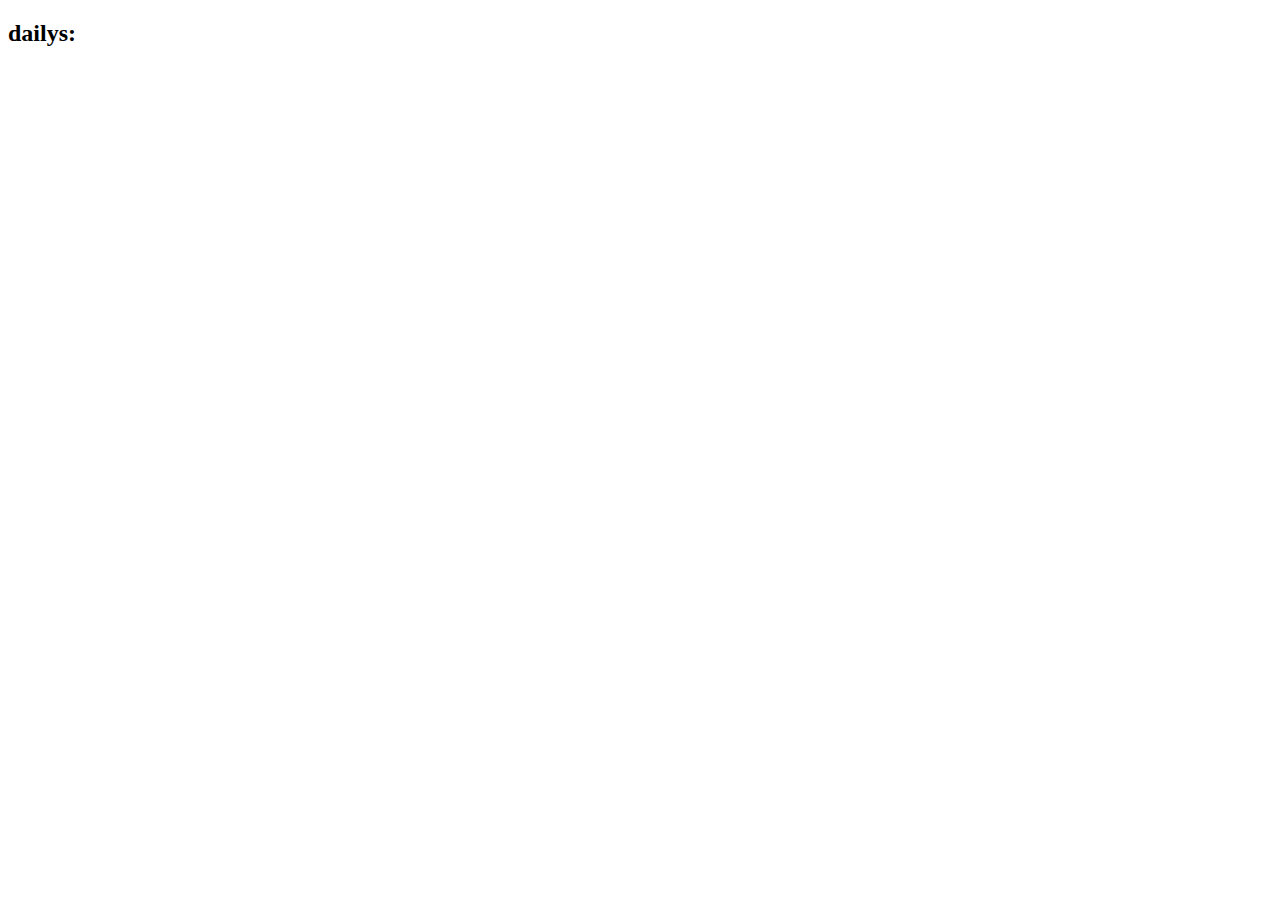
==== src/main/resources/templates/index.html @ 2b3aa747 ""thebrain" database connected and basic setup" ====
<!DOCTYPE html>
<html xmlns:th="http://www.w3.org/1999/xhtml">

<head>
    <meta charset="utf-8">
    <title>The Brain</title>
    <link rel="stylesheet" href="/standard.css">
</head>
<body>
<h2 th:text=${day}></h2>
<h2 th:text=${temp}></h2>
<h2> dailys:</h2>
<div th:each="entry : ${dailysList}">
    <p th:text="${entry.text}" class="title"></p>
</div>





</body>
</html>
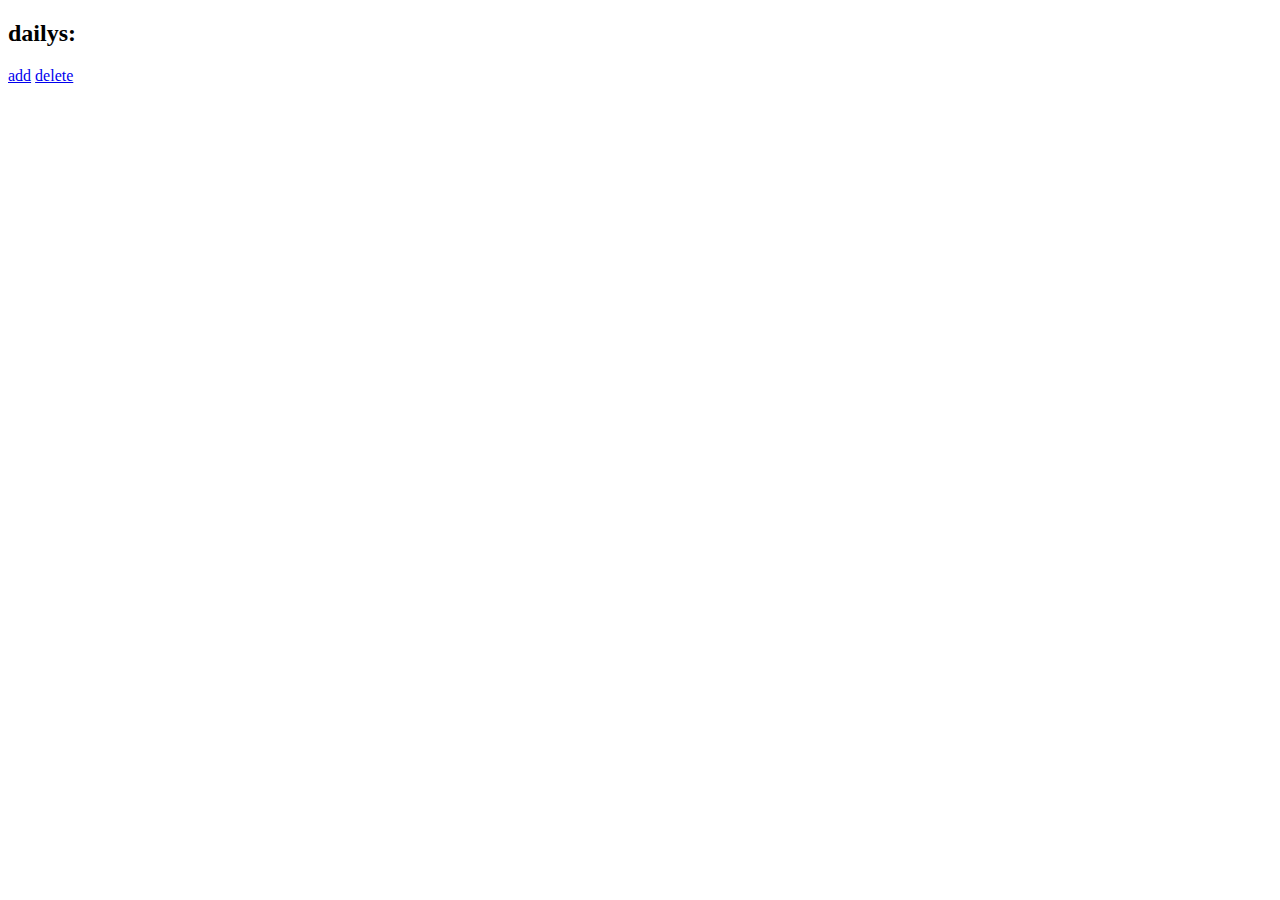
==== commit 5e9155ee: "database testing implemented (tests pass), basic add, delete, get functionality running on "dailytas" ====
--- a/src/main/resources/templates/index.html
+++ b/src/main/resources/templates/index.html
@@ -10,6 +10,9 @@
 <h2 th:text=${day}></h2>
 <h2 th:text=${temp}></h2>
 <h2> dailys:</h2>
+<a href="add.html">add</a>
+<a href="delete">delete</a>
+
 <div th:each="entry : ${dailysList}">
     <p th:text="${entry.text}" class="title"></p>
 </div>
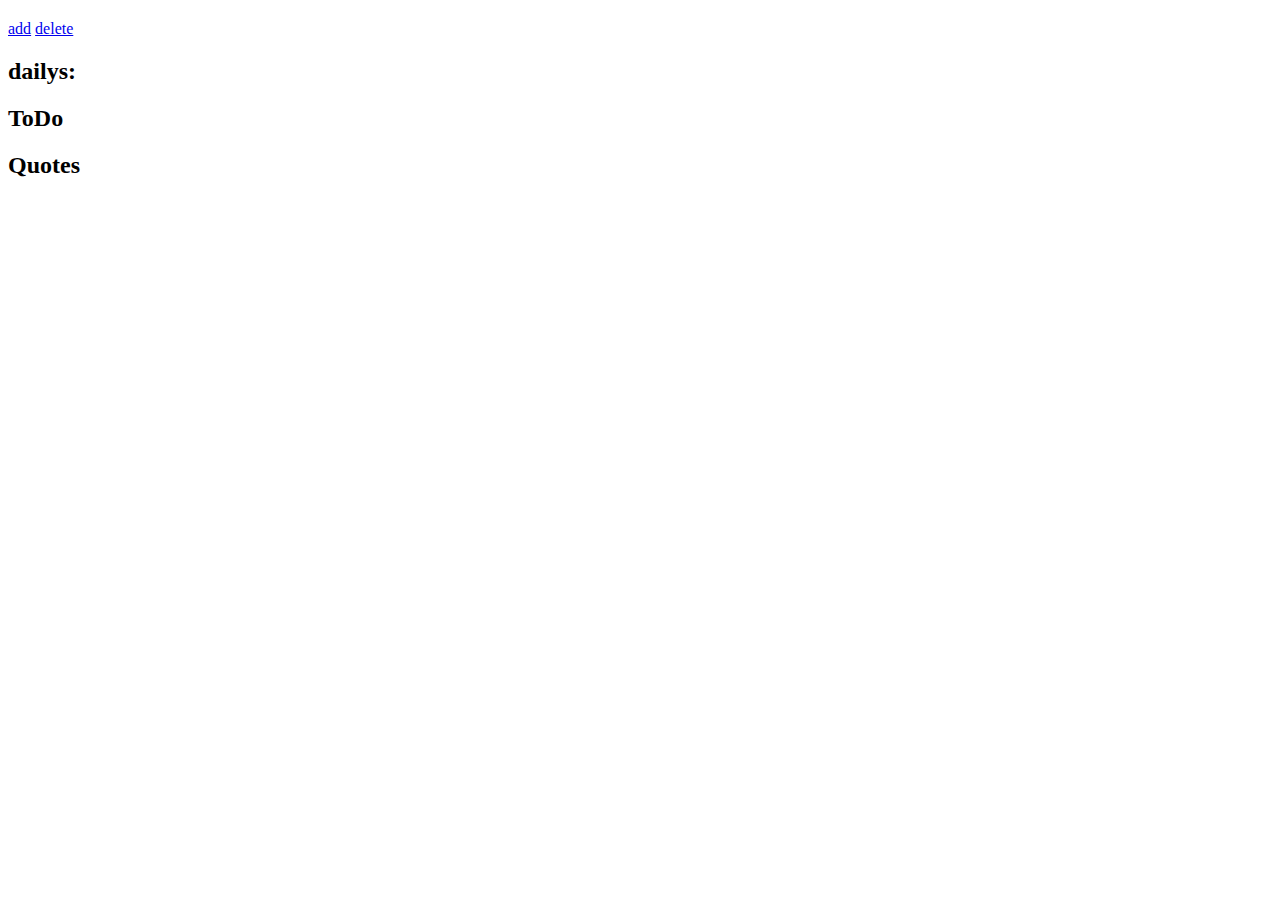
==== commit ecf0d138: "basic add / delete from tables functionality added, not fully TDD but more tests and testing techniq" ====
--- a/src/main/resources/templates/index.html
+++ b/src/main/resources/templates/index.html
@@ -9,12 +9,23 @@
 <body>
 <h2 th:text=${day}></h2>
 <h2 th:text=${temp}></h2>
-<h2> dailys:</h2>
+
 <a href="add.html">add</a>
 <a href="delete">delete</a>
 
+<h2> dailys:</h2>
 <div th:each="entry : ${dailysList}">
-    <p th:text="${entry.text}" class="title"></p>
+    <p th:text="${entry.text}" ></p>
+</div>
+
+<h2> ToDo</h2>
+<div th:each="entry : ${todoList}">
+    <p th:text="${entry.text}" ></p>
+</div>
+
+<h2> Quotes</h2>
+<div th:each="entry : ${quotesList}">
+    <p th:text="${entry.text}" ></p>
 </div>
 
 
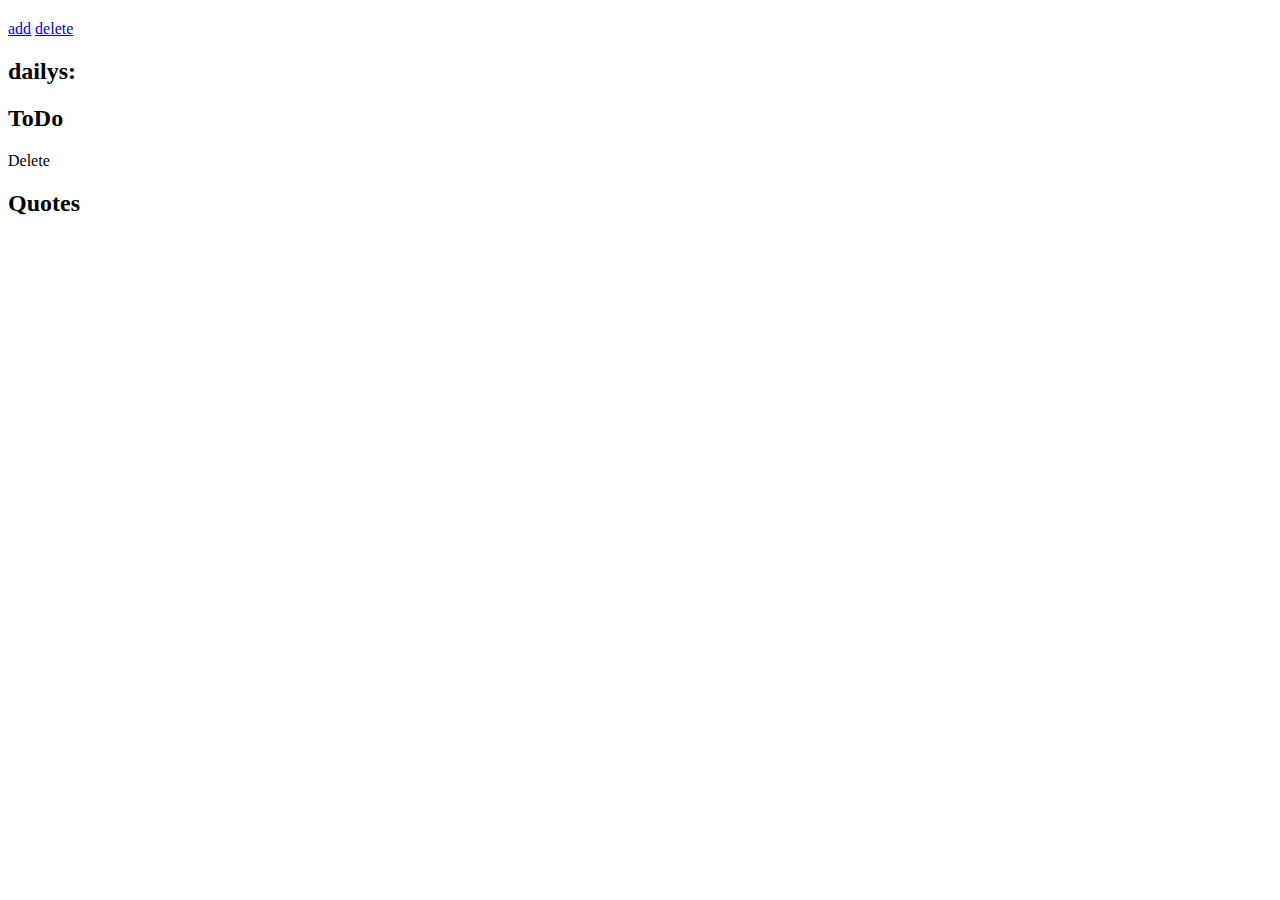
==== commit 33127f9b: "get a random quote from quotes table added, and click to delete on todo tasks" ====
--- a/src/main/resources/templates/index.html
+++ b/src/main/resources/templates/index.html
@@ -20,11 +20,15 @@
 
 <h2> ToDo</h2>
 <div th:each="entry : ${todoList}">
-    <p th:text="${entry.text}" ></p>
+    <a th:text="${entry.text}"
+       th:href="@{deleteEntry/id/{id}/table/{table}
+       (id=${entry.id}, table='todo')
+       }"> Delete </a>
+
 </div>
 
 <h2> Quotes</h2>
-<div th:each="entry : ${quotesList}">
+<div th:each="entry : ${quote}">
     <p th:text="${entry.text}" ></p>
 </div>
 
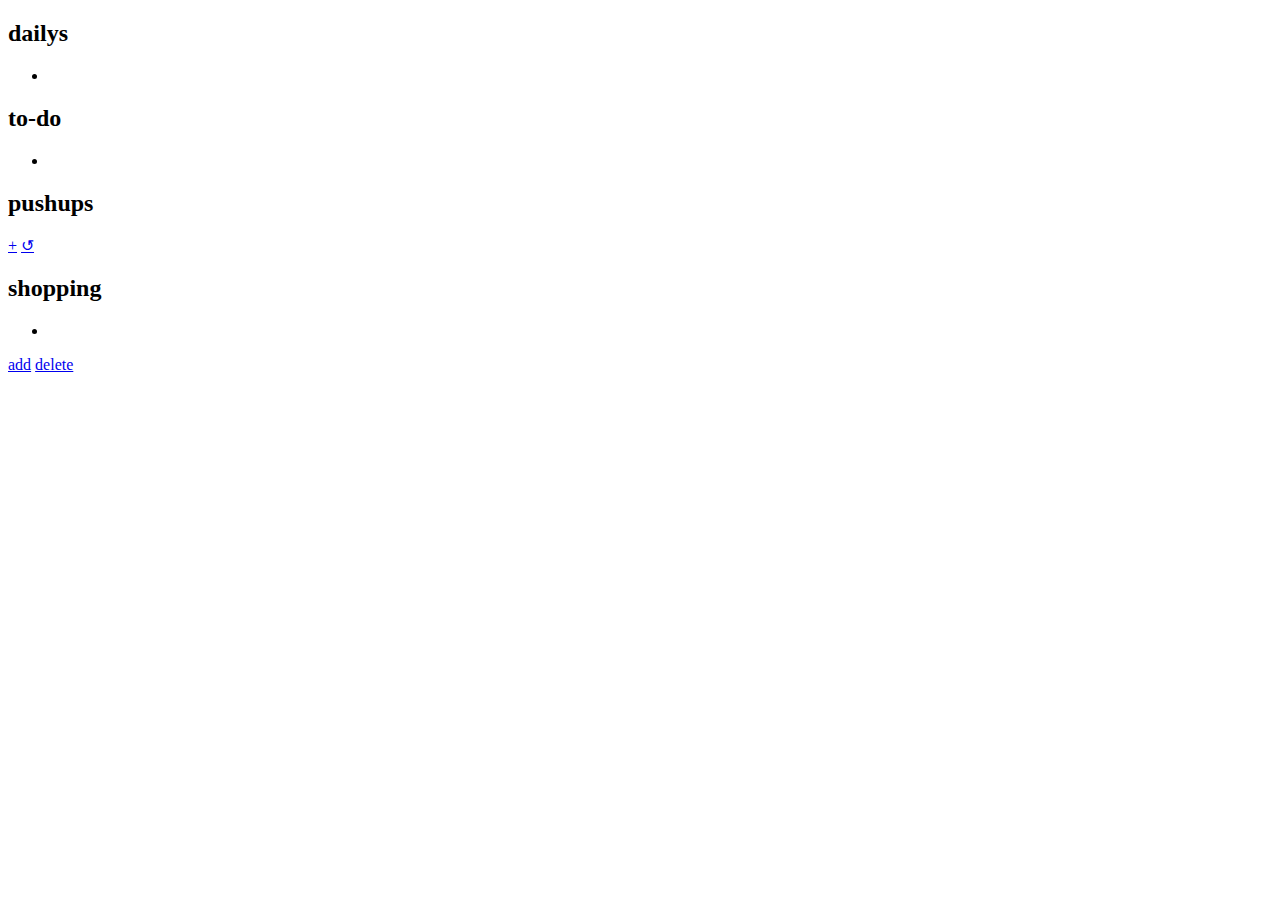
==== commit a760b4d7: "endponts and css files renamed (wasnt working when jar launched)" ====
--- a/src/main/resources/templates/index.html
+++ b/src/main/resources/templates/index.html
@@ -2,39 +2,84 @@
 <html xmlns:th="http://www.w3.org/1999/xhtml">
 
 <head>
+    <meta name="viewport" content="width=device-width,initial-scale=1">
+    <link rel="icon" href="/img/favicon.png">
+    <link href="https://fonts.googleapis.com/css2?family=Roboto+Mono&display=swap" rel="stylesheet">
     <meta charset="utf-8">
+    <link rel="stylesheet" href="/css/standard.css">
     <title>The Brain</title>
-    <link rel="stylesheet" href="/standard.css">
+
 </head>
+
 <body>
-<h2 th:text=${day}></h2>
-<h2 th:text=${temp}></h2>
 
-<a href="add.html">add</a>
-<a href="delete">delete</a>
+    <div class="grid-container">
 
-<h2> dailys:</h2>
-<div th:each="entry : ${dailysList}">
-    <p th:text="${entry.text}" ></p>
-</div>
-
-<h2> ToDo</h2>
-<div th:each="entry : ${todoList}">
-    <a th:text="${entry.text}"
-       th:href="@{deleteEntry/id/{id}/table/{table}
-       (id=${entry.id}, table='todo')
-       }"> Delete </a>
-
-</div>
-
-<h2> Quotes</h2>
-<div th:each="entry : ${quote}">
-    <p th:text="${entry.text}" ></p>
-</div>
+        <div class="grid-item item-1">
+            <h2> dailys</h2>
+            <ul th:each="entry : ${dailysList}">
+                <li>
+                    <a th:text="${entry.text}" th:href="@{clearMe/id/{id}(id=${entry.id}) }"></a>
+                </li>
+            </ul>
+        </div>
 
 
+        <div class="grid-item item-2">
+            <h2> to-do</h2>
+            <ul class="todoUl" th:each="entry : ${todoList}">
+                <li>
+                    <a th:text="${entry.text}" th:href="@{deleteEntry/id/{id}/table/{table}
+                    (id=${entry.id}, table='todo')
+                    }"></a>
+                </li>
+            </ul>
+        </div>
 
+
+        <div class="grid-item item-3">
+            <h2 class="purple" id="day" th:text=${day}></h2>
+            <h2 id="temp" th:text=${temp}></h2>
+        </div>
+
+
+        <div class="grid-item item-4">
+            <h2 id="pushupsTitle">pushups</h2>
+            <p id="pCounter" th:text=${pushups}></p>
+            <a class="button" id="pButton" href="/add10">+</a>
+            <a class="button" id="pButton" href="/pushupsReset">&#8634</a>
+        </div>
+
+
+        <div class="grid-item item-5">
+            <div th:each="entry : ${quote}">
+                <p id="quoteText" th:text="${'&quot;' + entry.text + '&quot;'}"></p>
+            </div>
+        </div>
+
+
+        <div class="grid-item item-6">
+            <h2>shopping</h2>
+
+            <ul th:each="entry : ${shoppingList}">
+                <li>
+                    <a th:text="${entry.text}" th:href="@{deleteEntry/id/{id}/table/{table}
+                    (id=${entry.id}, table='shopping')
+                    }"></a>
+                </li>
+            </ul>
+        </div>
+
+
+        <div class="grid-item item-7">
+            <a class="button" id="addButton" href="add.html">add</a>
+            <a class="button" href="/delete">delete</a>
+        </div>
+
+
+    </div>
 
 
 </body>
-</html>
+
+</html>